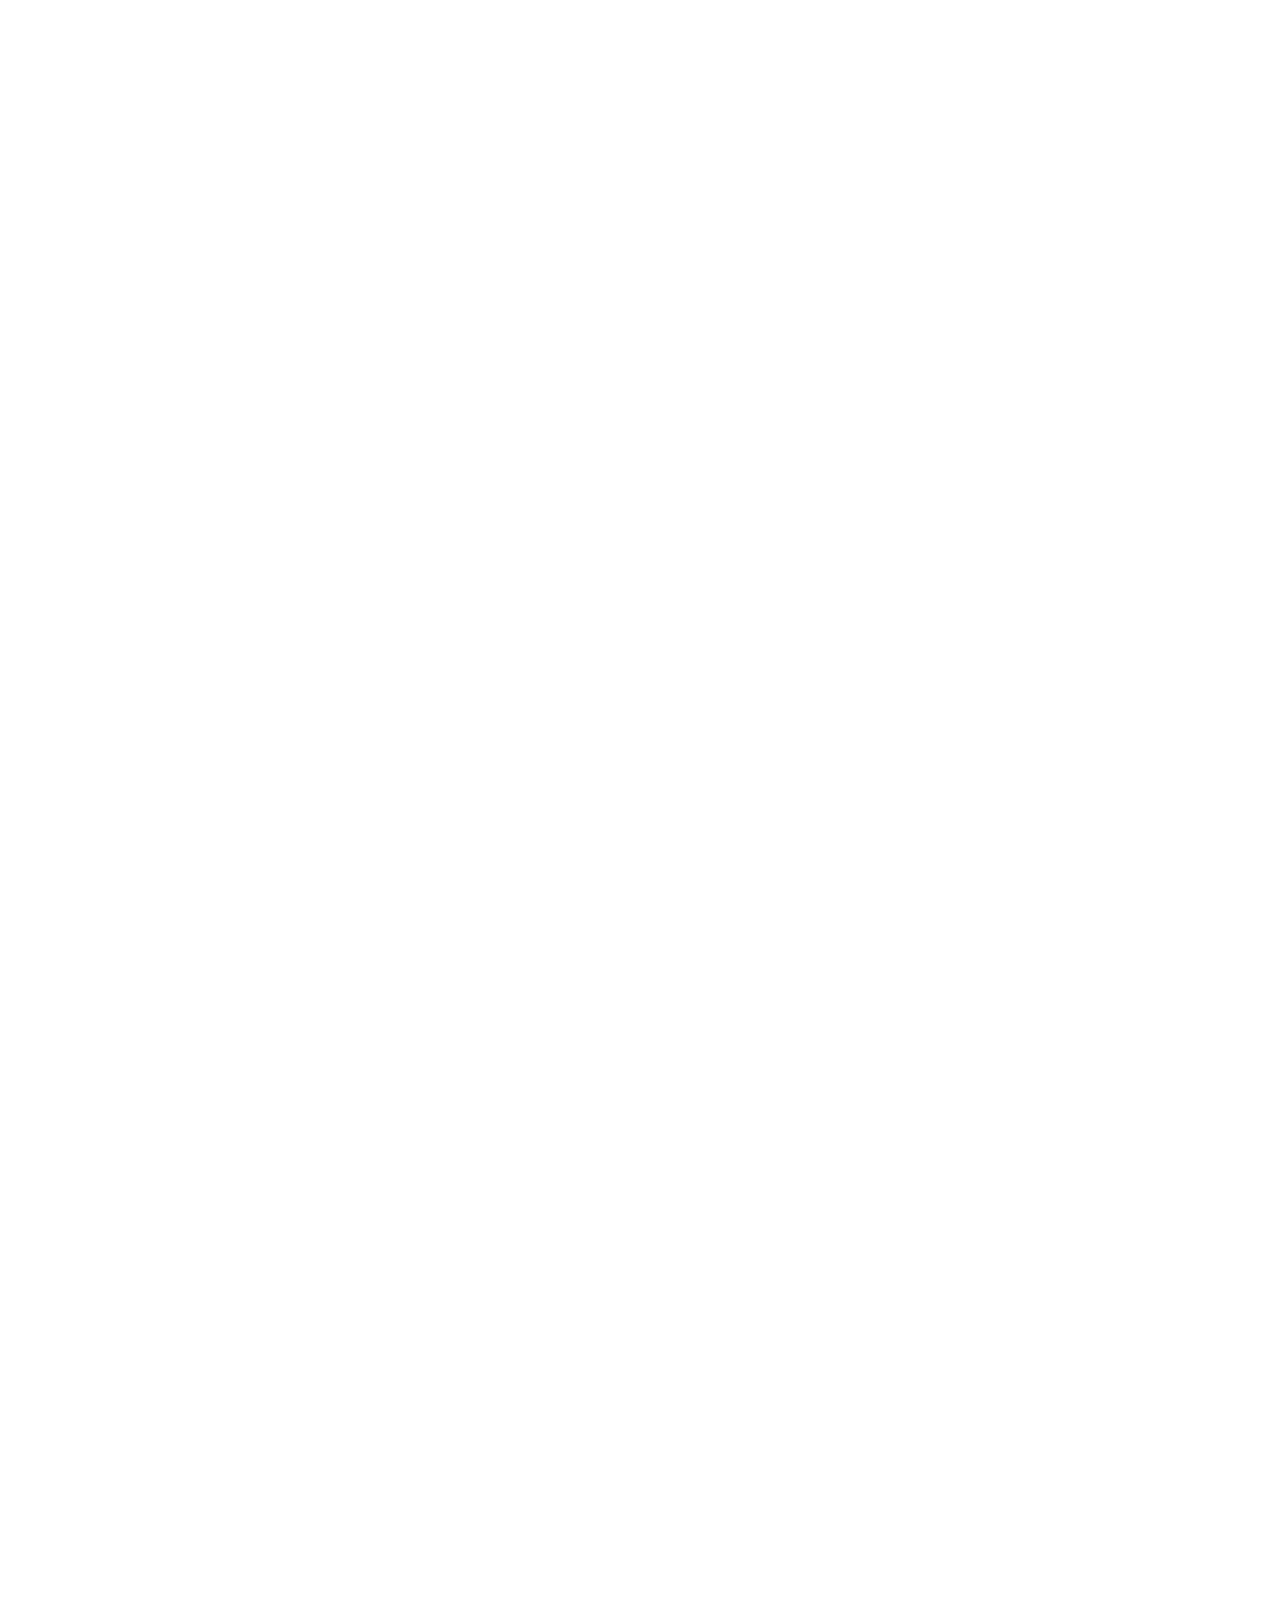
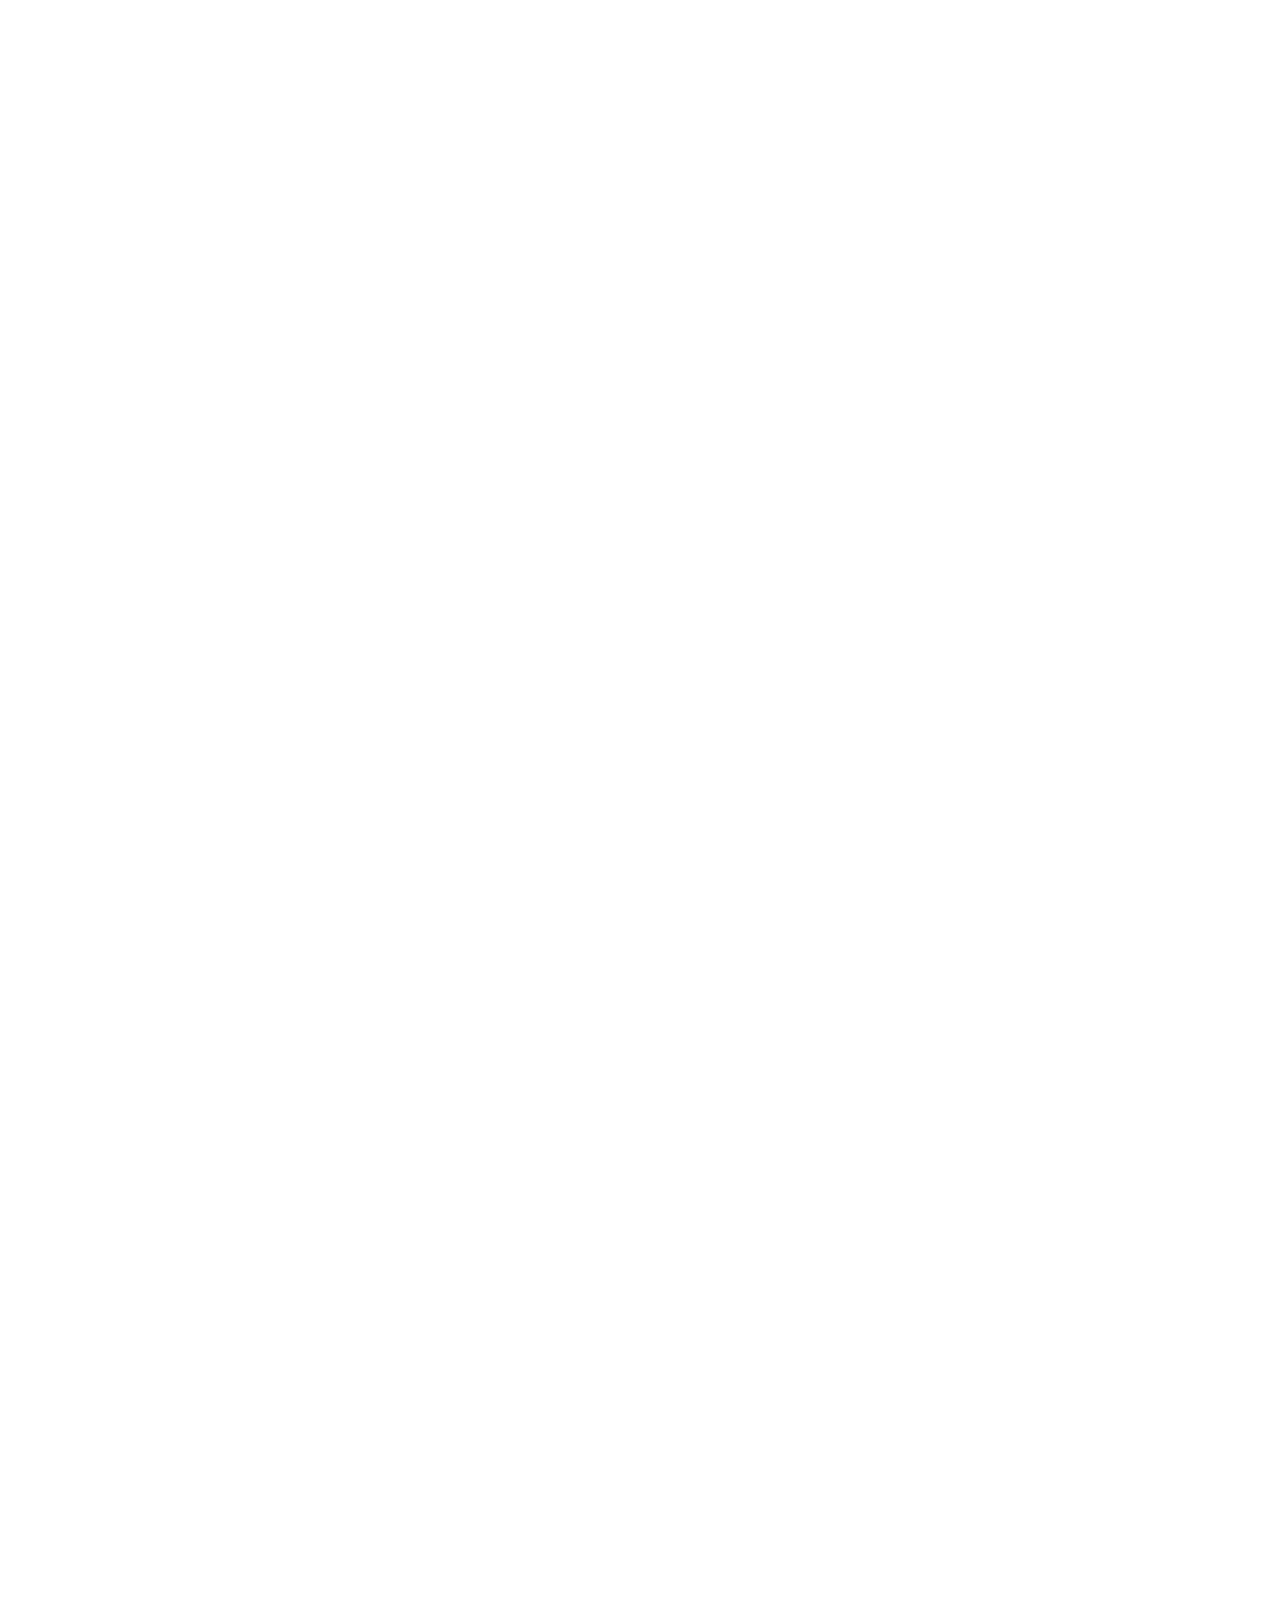
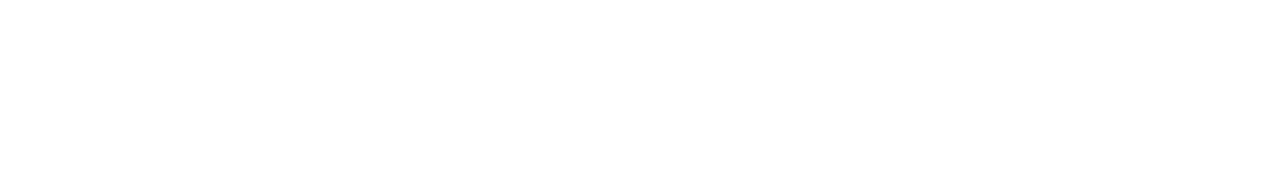
==== landing-5.html @ 776e457e "Merge branch 'master' into gh-pages" ====
<!DOCTYPE html>
<html dir="ltr" lang="en-US">
<head>

	<meta http-equiv="content-type" content="text/html; charset=utf-8" />
	<meta name="author" content="SemiColonWeb" />

	<!-- Stylesheets
	============================================= -->
	<link href="http://fonts.googleapis.com/css?family=Lato:300,400,400italic,600,700|Raleway:300,400,500,600,700|Crete+Round:400italic" rel="stylesheet" type="text/css" />
	<link rel="stylesheet" href="css/bootstrap.css" type="text/css" />
	<link rel="stylesheet" href="style.css" type="text/css" />
	<link rel="stylesheet" href="css/dark.css" type="text/css" />
	<link rel="stylesheet" href="css/font-icons.css" type="text/css" />
	<link rel="stylesheet" href="css/animate.css" type="text/css" />
	<link rel="stylesheet" href="css/magnific-popup.css" type="text/css" />

	<link rel="stylesheet" href="css/responsive.css" type="text/css" />
	<meta name="viewport" content="width=device-width, initial-scale=1" />
	<!--[if lt IE 9]>
		<script src="http://css3-mediaqueries-js.googlecode.com/svn/trunk/css3-mediaqueries.js"></script>
	<![endif]-->

	<!-- Document Title
	============================================= -->
	<title>Landing Page - Style 5 | Canvas</title>

</head>

<body class="stretched">

	<!-- Document Wrapper
	============================================= -->
	<div id="wrapper" class="clearfix">

		<!-- Header
		============================================= -->
		<header id="header" class="transparent-header page-section dark">

			<div id="header-wrap">

				<div class="container clearfix">

					<div id="primary-menu-trigger"><i class="icon-reorder"></i></div>

					<!-- Logo
					============================================= -->
					<div id="logo">
						<a href="index.html" class="standard-logo" data-dark-logo="images/logo-dark.png"><img src="images/logo.png" alt="Canvas Logo"></a>
						<a href="index.html" class="retina-logo" data-dark-logo="images/logo-dark@2x.png"><img src="images/logo@2x.png" alt="Canvas Logo"></a>
					</div><!-- #logo end -->

					<!-- Primary Navigation
					============================================= -->
					<nav id="primary-menu">

						<ul class="one-page-menu">
							<li class="current"><a href="#" data-href="#header"><div>Home</div></a></li>
							<li><a href="#" data-href="#section-features"><div>Features</div></a></li>
							<li><a href="#" data-href="#section-pricing"><div>Pricing</div></a></li>
							<li><a href="#" data-href="#section-testimonials"><div>Testimonials</div></a></li>
							<li><a href="#" data-href="#section-specs"><div>Specifications</div></a></li>
							<li><a href="#" data-href="#section-buy"><div>Buy Now</div></a></li>
						</ul>

					</nav><!-- #primary-menu end -->

				</div>

			</div>

		</header><!-- #header end -->

		<section id="slider" style="background: url(images/landing/landing2.jpg) center; overflow: visible;" data-height-lg="500" data-height-md="500" data-height-sm="600" data-height-xs="600" data-height-xxs="600">
			<div class="container clearfix">

				<div class="contact-widget" data-loader="button">

					<div class="contact-form-result"></div>

					<form action="include/landing-5.php" method="post" role="form" class="landing-wide-form landing-form-overlay dark nobottommargin clearfix">
						<div class="heading-block nobottommargin nobottomborder">
							<h2>Signup for FREE</h2>
							<span>Get 30 Days Unlimited Access</span>
						</div>
						<div class="line" style="margin: 20px 0 30px;"></div>
						<div class="col_full">
							<input type="text" name="template-landing5-name" class="form-control required input-lg not-dark" value="" placeholder="Your Name*">
						</div>
						<div class="col_full">
							<input type="email" name="template-landing5-email" class="form-control required input-lg not-dark" value="" placeholder="Your Email*">
						</div>
						<div class="col_full">
							<input type="password" name="template-landing5-password" class="form-control required input-lg not-dark" value="" placeholder="Choose Password*">
						</div>
						<div class="col_full">
							<input type="password" name="template-landing5-repassword" class="form-control required input-lg not-dark" value="" placeholder="Confirm Password*">
						</div>
						<div class="col_full hidden">
							<input type="text" id="template-landing5-botcheck" name="template-landing5-botcheck" value="" class="form-control" />
						</div>
						<div class="col_full nobottommargin">
							<button class="btn btn-lg btn-danger btn-block nomargin" value="submit" type="submit" style="">START FREE TRIAL</button>
						</div>
					</form>

				</div>

			</div>
		</section>

		<!-- Content
		============================================= -->
		<section id="content" style="overflow: visible;">

			<div class="content-wrap">

				<div class="promo promo-dark promo-full landing-promo header-stick">
					<div class="container clearfix">
						<h3>Beautiful Landing Page designs waiting for you inside <i class="icon-circle-arrow-right" style="position:relative;top:2px;"></i></h3>
						<span>You'll love our beautiful &amp; interactive builder that makes your build process easier &amp; fun.</span>
					</div>
				</div>

				<div class="container clearfix">

					<div class="clear bottommargin-lg"></div>

					<div id="section-features" class="heading-block title-center page-section">
						<h2>Features Overview</h2>
						<span>Some of the Features that are gonna blow your mind off</span>
					</div>

					<div class="col_one_third">
						<div class="feature-box fbox-plain">
							<div class="fbox-icon" data-animate="bounceIn">
								<a href="#"><img src="images/icons/features/responsive.png" alt="Responsive Layout"></a>
							</div>
							<h3>Responsive Layout</h3>
							<p>Powerful Layout with Responsive functionality that can be adapted to any screen size. Resize browser to view.</p>
						</div>
					</div>

					<div class="col_one_third">
						<div class="feature-box fbox-plain">
							<div class="fbox-icon" data-animate="bounceIn" data-delay="200">
								<a href="#"><img src="images/icons/features/retina.png" alt="Retina Graphics"></a>
							</div>
							<h3>Retina Graphics</h3>
							<p>Looks beautiful &amp; ultra-sharp on Retina Screen Displays. Retina Icons, Fonts &amp; all others graphics are optimized.</p>
						</div>
					</div>

					<div class="col_one_third col_last">
						<div class="feature-box fbox-plain">
							<div class="fbox-icon" data-animate="bounceIn" data-delay="400">
								<a href="#"><img src="images/icons/features/performance.png" alt="Powerful Performance"></a>
							</div>
							<h3>Powerful Performance</h3>
							<p>Canvas includes tons of optimized code that are completely customizable and deliver unmatched fast performance.</p>
						</div>
					</div>

					<div class="clear"></div>

					<div class="col_one_third">
						<div class="feature-box fbox-plain">
							<div class="fbox-icon" data-animate="bounceIn" data-delay="600">
								<a href="#"><img src="images/icons/features/flag.png" alt="Responsive Layout"></a>
							</div>
							<h3>Endless Possibilities</h3>
							<p>You have complete easy control on each &amp; every element that provides endless customization possibilities.</p>
						</div>
					</div>

					<div class="col_one_third">
						<div class="feature-box fbox-plain">
							<div class="fbox-icon" data-animate="bounceIn" data-delay="800">
								<a href="#"><img src="images/icons/features/tick.png" alt="Retina Graphics"></a>
							</div>
							<h3>Light &amp; Dark Scheme</h3>
							<p>Change your Website's Primary Scheme instantly by simply adding the dark class to the body.</p>
						</div>
					</div>

					<div class="col_one_third col_last">
						<div class="feature-box fbox-plain">
							<div class="fbox-icon" data-animate="bounceIn" data-delay="1000">
								<a href="#"><img src="images/icons/features/tools.png" alt="Powerful Performance"></a>
							</div>
							<h3>Customizable Fonts</h3>
							<p>Use any Font you like from Google Web Fonts, Typekit or other Web Fonts. They will blend in perfectly.</p>
						</div>
					</div>

					<div class="clear"></div>

					<div class="col_one_third">
						<div class="feature-box fbox-plain">
							<div class="fbox-icon" data-animate="bounceIn" data-delay="1200">
								<a href="#"><img src="images/icons/features/map.png" alt="Responsive Layout"></a>
							</div>
							<h3>Responsive Layout</h3>
							<p>Powerful Layout with Responsive functionality that can be adapted to any screen size. Resize browser to view.</p>
						</div>
					</div>

					<div class="col_one_third">
						<div class="feature-box fbox-plain">
							<div class="fbox-icon" data-animate="bounceIn" data-delay="1400">
								<a href="#"><img src="images/icons/features/seo.png" alt="Retina Graphics"></a>
							</div>
							<h3>Retina Graphics</h3>
							<p>Looks beautiful &amp; ultra-sharp on Retina Screen Displays. Retina Icons, Fonts &amp; all others graphics are optimized.</p>
						</div>
					</div>

					<div class="col_one_third col_last">
						<div class="feature-box fbox-plain">
							<div class="fbox-icon" data-animate="bounceIn" data-delay="1600">
								<a href="#"><img src="images/icons/features/support.png" alt="Powerful Performance"></a>
							</div>
							<h3>Powerful Performance</h3>
							<p>Canvas includes tons of optimized code that are completely customizable and deliver unmatched fast performance.</p>
						</div>
					</div>

					<div class="clear"></div>

					<div class="divider divider-short divider-center"><i class="icon-circle"></i></div>

					<div id="section-pricing" class="heading-block title-center nobottomborder page-section">
						<h2>Pricing Details</h2>
						<span>Our All inclusive Pricing Plan that covers you well</span>
					</div>

					<div class="pricing-box pricing-extended bottommargin clearfix">

						<div class="pricing-desc">
							<div class="pricing-title">
								<h3>How many Themes can you Download today?</h3>
							</div>
							<div class="pricing-features">
								<ul class="iconlist-color cleafix">
									<li><i class="icon-desktop"></i> Ultra Responsive Layouts</li>
									<li><i class="icon-eye-open"></i> Retina Ready Designs</li>
									<li><i class="icon-beaker"></i> Advanced Admin Panel</li>
									<li><i class="icon-magic"></i> Tons of Customization Options</li>
									<li><i class="icon-font"></i> Support for Custom Fonts</li>
									<li><i class="icon-stack3"></i> Premium Sliders Included</li>
									<li><i class="icon-file2"></i> Photoshop Source Files Included</li>
									<li><i class="icon-support"></i> 24x7 Priority Email Support</li>
								</ul>
							</div>
						</div>

						<div class="pricing-action-area">
							<div class="pricing-meta">
								As Low as
							</div>
							<div class="pricing-price">
								<span class="price-unit">&euro;</span>39<span class="price-tenure">monthly</span>
							</div>
							<div class="pricing-action">
								<a href="#" class="button button-3d button-large btn-block nomargin">Get Started</a>
							</div>
						</div>

					</div>

					<div class="clear"></div>

				</div>

				<div class="container clearfix">

					<div id="section-specs" class="heading-block title-center page-section">
						<h2>Product Specifications</h2>
						<span>Complete list of the Tech Specifications for your understanding</span>
					</div>

					<div id="side-navigation">

						<div class="col_one_third">

							<ul class="sidenav">
								<li class="ui-tabs-active"><a href="#snav-content1"><i class="icon-screen"></i>Responsive Layout<i class="icon-chevron-right"></i></a></li>
								<li><a href="#snav-content2"><i class="icon-magic"></i>Retina Ready Display<i class="icon-chevron-right"></i></a></li>
								<li><a href="#snav-content3"><i class="icon-tint"></i>Unlimited Color Options<i class="icon-chevron-right"></i></a></li>
								<li><a href="#snav-content4"><i class="icon-gift"></i>Bootstrap 3.1 Compatible<i class="icon-chevron-right"></i></a></li>
								<li><a href="#snav-content5"><i class="icon-adjust"></i>Light &amp; Dark Scheme<i class="icon-chevron-right"></i></a></li>
							</ul>

						</div>

						<div class="col_two_third col_last">

							<div id="snav-content1">
								<h3>Ultra Responsive Template</h3>
								<img class="alignright img-responsive" src="images/landing/responsive.png" alt="">

								Lorem ipsum dolor sit amet, consectetur adipisicing elit. Quam, ex, inventore, tenetur, repellat ipsam soluta libero amet nam aspernatur perspiciatis quos praesentium et debitis ea odit enim illo aliquid eligendi numquam neque. Ipsum, voluptatibus, perspiciatis a quam aliquid cumque cupiditate id ipsa tempora eveniet. Cupiditate, necessitatibus, consequatur odio. Lorem ipsum dolor sit amet, consectetur adipisicing elit. Dicta, vitae, laboriosam libero nihil labore hic modi? Odit, veritatis nulla molestiae!
							</div>

							<div id="snav-content2">
								<h3>Retina Ready Display</h3>
								Lorem ipsum dolor sit amet, consectetur adipisicing elit. Nam, voluptatem reprehenderit natus facilis id deserunt iusto incidunt cumque odit molestias iste dolor eum esse soluta facere quidem minima in voluptate explicabo ducimus alias ratione aut molestiae omnis fuga labore quod optio modi voluptatum nemo suscipit porro maxime ex. Maiores, ratione eligendi labore quaerat veniam laborum nam rem delectus illum aspernatur quas sequi animi quae nulla alias hic inventore ex perspiciatis nisi consequatur enim a aut dolorum modi quod perferendis dicta impedit magni placeat repellat. Soluta, dicta, dolores, reiciendis, eum accusamus esse et debitis rem fugit fugiat dignissimos pariatur sint quod laborum autem. Nulla, ducimus, culpa, vel esse unde sapiente expedita corrupti consectetur veritatis quas autem laborum mollmquam amet eius. Numquam, ad, quaerat, ab, deleniti rem quae doloremque tenetur ea illum hic amet dolor suscipit porro ducimus excepturi perspiciatis modi praesentium voluptas quos expedita provident adipisci dolorem! Aliquam, ipsum voluptatem et voluptates impedit ab libero similique a. Nisi, ea magni et ab voluptatum nemo numquam odio quis libero aspernatur architecto tempore qui quisquam saepe corrupti necessitatibus natus quos aliquid non voluptatibus quod obcaecati fugiat quibusdam quidem inventore quia eveniet iusto culpa incidunt vero vel in accusamus eum. Molestiae nihil voluptate molestias illum eligendi esse nesciunt.
							</div>

							<div id="snav-content3">
								<img class="alignleft img-responsive" src="http://www.w3schools.com/tags/colormap.gif" alt="">
								<h3>Unlimited Color Options</h3>Dolor aperiam modi aliquam dolores consequatur error commodi ad eius incidunt! Libero, odio incidunt ullam sunt fugiat? Laboriosam, perferendis, debitis, harum soluta iste eos sunt odit architecto porro eveniet sint optio nihil animi. Laudantium, quam, culpa, velit molestias exercitationem reprehenderit enim distinctio aliquam aut ex numquam sequi assumenda veritatis fuga voluptatum. Magni, voluptates adipisci unde sapiente eligendi ea maxime tempora pariatur ipsa.. Lorem ipsum dolor sit amet, consectetur adipisicing elit. Recusandae, aspernatur, saepe, quidem animi hic rem libero earum fuga voluptas culpa iure qui accusantium ab quae dolorum laborum quia repellat fugit aut minima molestias placeat mollitia doloribus quibusdam consectetur officia nesciunt ad. Ab, quod ipsum commodi assumenda doloribus possimus sed laudantium.Lorem ipsum dolor sit amet, consectetur adipisicing elit.
							</div>

							<div id="snav-content4">
								<img class="alignleft img-responsive" src="images/landing/bootstrap.png" alt="">
								<h3>Bootstrap v3.2.0 Compatiable</h3>
								Lorem ipsum dolor sit amet, consectetur adipisicing elit. Debitis, nostrum, dolores id quo nam repudiandae ad culpa architecto minima nemo eaque soluta nulla laborum neque provident saepe facilis expedita numquam quas alias in perferendis accusamus ipsam blanditiis sit voluptatem temporibus vero error veritatis repellat eos reiciendis repellendus quam. Officia dicta ipsam nostrum aperiam. Dolor, expedita enim modi nostrum commodi sint architecto aliquam aut mollitia repellendus deserunt quaerat aspernatur aperiam voluptatibus consequatur rerum consequuntur.
							</div>

							<div id="snav-content5">
								<h3>Light &amp; Dark Scheme Available</h3>
								Lorem ipsum dolor sit amet, consectetur adipisicing elit. Quas, temporibus, maxime, laudantium quidem sapiente deserunt error rerum illum explicabo voluptate velit tempora cupiditate reprehenderit consequuntur nemo in et blanditiis soluta tempore perspiciatis at atque excepturi culpa facere sequi impedit cumque illo molestias saepe eveniet ducimus fugiat reiciendis unde. Modi, at laboriosam ex velit commodi officiis! Neque, consequatur, modi, nulla, voluptatem quibusdam incidunt minus dolores repellat nihil consectetur ducimus aliquid. Eaque, tempora voluptatum accusantium expedita obcaecati magnam voluptates consequatur ut harum rem dolor id error. Officia, repudiandae, eos, quibusdam porro eius esse cupiditate non fugit dignissimos delectus et tempora sequi fugiat quo voluptatem temporibus vel obcaecati? Laboriosam, quis obcaecati quas veniam repellendus officiis et quos velit id natus mollitia dacilis ipsum et perspiciatis officia iste cupiditate ducimus nisi consequuntur excepturi dolorum. Sint, architecto, cumque facere officia harum dicta perferendis inventore excepturi sequi explicabo provident omnis dolore quasi fugit molestiae atque id consectetur reprehenderit laborum beatae consequatur similique.
							</div>

						</div>

					</div>


				</div>

				<div class="section footer-stick">

					<div class="container clearfix">

						<div id="section-buy" class="heading-block title-center nobottomborder page-section">
							<h2>Enough? Start Building!</h2>
							<span>Now that you have read all the Tid-Bits, so start with a plan</span>
						</div>

						<div class="center">

							<a href="#" data-animate="tada" class="button button-3d button-teal button-xlarge nobottommargin"><i class="icon-star3"></i>Start your FREE Trial</a> - OR - <a href="#" data-scrollto="#section-pricing" class="button button-3d button-red button-xlarge nobottommargin"><i class="icon-user2"></i>Sign Up for a Subscription</a>

						</div>

					</div>

				</div>

			</div>

		</section><!-- #content end -->

		<!-- Footer
		============================================= -->
		<footer id="footer" class="dark">

			<div class="container">

				<!-- Footer Widgets
				============================================= -->
				<div class="footer-widgets-wrap clearfix">

					<div class="col_two_third">

						<div class="col_one_third">

							<div class="widget clearfix">

								<img src="images/footer-widget-logo.png" alt="" class="footer-logo">

								<p>We believe in <strong>Simple</strong>, <strong>Creative</strong> &amp; <strong>Flexible</strong> Design Standards.</p>

								<div style="background: url('images/world-map.png') no-repeat center center; background-size: 100%;">
									<address>
										<strong>Headquarters:</strong><br>
										795 Folsom Ave, Suite 600<br>
										San Francisco, CA 94107<br>
									</address>
									<abbr title="Phone Number"><strong>Phone:</strong></abbr> (91) 8547 632521<br>
									<abbr title="Fax"><strong>Fax:</strong></abbr> (91) 11 4752 1433<br>
									<abbr title="Email Address"><strong>Email:</strong></abbr> info@canvas.com
								</div>

							</div>

						</div>

						<div class="col_one_third">

							<div class="widget widget_links clearfix">

								<h4>Blogroll</h4>

								<ul>
									<li><a href="http://codex.wordpress.org/">Documentation</a></li>
									<li><a href="http://wordpress.org/support/forum/requests-and-feedback">Feedback</a></li>
									<li><a href="http://wordpress.org/extend/plugins/">Plugins</a></li>
									<li><a href="http://wordpress.org/support/">Support Forums</a></li>
									<li><a href="http://wordpress.org/extend/themes/">Themes</a></li>
									<li><a href="http://wordpress.org/news/">WordPress Blog</a></li>
									<li><a href="http://planet.wordpress.org/">WordPress Planet</a></li>
								</ul>

							</div>

						</div>

						<div class="col_one_third col_last">

							<div class="widget clearfix">
								<h4>Recent Posts</h4>

								<div id="post-list-footer">
									<div class="spost clearfix">
										<div class="entry-c">
											<div class="entry-title">
												<h4><a href="#">Lorem ipsum dolor sit amet, consectetur</a></h4>
											</div>
											<ul class="entry-meta">
												<li>10th July 2014</li>
											</ul>
										</div>
									</div>

									<div class="spost clearfix">
										<div class="entry-c">
											<div class="entry-title">
												<h4><a href="#">Elit Assumenda vel amet dolorum quasi</a></h4>
											</div>
											<ul class="entry-meta">
												<li>10th July 2014</li>
											</ul>
										</div>
									</div>

									<div class="spost clearfix">
										<div class="entry-c">
											<div class="entry-title">
												<h4><a href="#">Debitis nihil placeat, illum est nisi</a></h4>
											</div>
											<ul class="entry-meta">
												<li>10th July 2014</li>
											</ul>
										</div>
									</div>
								</div>
							</div>

						</div>

					</div>

					<div class="col_one_third col_last">

						<div class="widget clearfix" style="margin-bottom: -20px;">

							<div class="row">

								<div class="col-md-6 bottommargin-sm">
									<div class="counter counter-small"><span data-from="50" data-to="15065421" data-refresh-interval="80" data-speed="3000" data-comma="true"></span></div>
									<h5 class="nobottommargin">Total Downloads</h5>
								</div>

								<div class="col-md-6 bottommargin-sm">
									<div class="counter counter-small"><span data-from="100" data-to="18465" data-refresh-interval="50" data-speed="2000" data-comma="true"></span></div>
									<h5 class="nobottommargin">Clients</h5>
								</div>

							</div>

						</div>

						<div class="widget subscribe-widget clearfix">
							<h5><strong>Subscribe</strong> to Our Newsletter to get Important News, Amazing Offers &amp; Inside Scoops:</h5>
							<div class="widget-subscribe-form-result"></div>
							<form id="widget-subscribe-form" action="include/subscribe.php" role="form" method="post" class="nobottommargin">
								<div class="input-group divcenter">
									<span class="input-group-addon"><i class="icon-email2"></i></span>
									<input type="email" id="widget-subscribe-form-email" name="widget-subscribe-form-email" class="form-control required email" placeholder="Enter your Email">
									<span class="input-group-btn">
										<button class="btn btn-success" type="submit">Subscribe</button>
									</span>
								</div>
							</form>
						</div>

						<div class="widget clearfix" style="margin-bottom: -20px;">

							<div class="row">

								<div class="col-md-6 clearfix bottommargin-sm">
									<a href="#" class="social-icon si-dark si-colored si-facebook nobottommargin" style="margin-right: 10px;">
										<i class="icon-facebook"></i>
										<i class="icon-facebook"></i>
									</a>
									<a href="#"><small style="display: block; margin-top: 3px;"><strong>Like us</strong><br>on Facebook</small></a>
								</div>
								<div class="col-md-6 clearfix">
									<a href="#" class="social-icon si-dark si-colored si-rss nobottommargin" style="margin-right: 10px;">
										<i class="icon-rss"></i>
										<i class="icon-rss"></i>
									</a>
									<a href="#"><small style="display: block; margin-top: 3px;"><strong>Subscribe</strong><br>to RSS Feeds</small></a>
								</div>

							</div>

						</div>

					</div>

				</div><!-- .footer-widgets-wrap end -->

			</div>

			<!-- Copyrights
			============================================= -->
			<div id="copyrights">

				<div class="container clearfix">

					<div class="col_half">
						Copyrights &copy; 2014 All Rights Reserved by Canvas Inc.<br>
						<div class="copyright-links"><a href="#">Terms of Use</a> / <a href="#">Privacy Policy</a></div>
					</div>

					<div class="col_half col_last tright">
						<div class="fright clearfix">
							<a href="#" class="social-icon si-small si-borderless si-facebook">
								<i class="icon-facebook"></i>
								<i class="icon-facebook"></i>
							</a>

							<a href="#" class="social-icon si-small si-borderless si-twitter">
								<i class="icon-twitter"></i>
								<i class="icon-twitter"></i>
							</a>

							<a href="#" class="social-icon si-small si-borderless si-gplus">
								<i class="icon-gplus"></i>
								<i class="icon-gplus"></i>
							</a>

							<a href="#" class="social-icon si-small si-borderless si-pinterest">
								<i class="icon-pinterest"></i>
								<i class="icon-pinterest"></i>
							</a>

							<a href="#" class="social-icon si-small si-borderless si-vimeo">
								<i class="icon-vimeo"></i>
								<i class="icon-vimeo"></i>
							</a>

							<a href="#" class="social-icon si-small si-borderless si-github">
								<i class="icon-github"></i>
								<i class="icon-github"></i>
							</a>

							<a href="#" class="social-icon si-small si-borderless si-yahoo">
								<i class="icon-yahoo"></i>
								<i class="icon-yahoo"></i>
							</a>

							<a href="#" class="social-icon si-small si-borderless si-linkedin">
								<i class="icon-linkedin"></i>
								<i class="icon-linkedin"></i>
							</a>
						</div>

						<div class="clear"></div>

						<i class="icon-envelope2"></i> info@canvas.com <span class="middot">&middot;</span> <i class="icon-headphones"></i> +91-11-6541-6369 <span class="middot">&middot;</span> <i class="icon-skype2"></i> CanvasOnSkype
					</div>

				</div>

			</div><!-- #copyrights end -->

		</footer><!-- #footer end -->

	</div><!-- #wrapper end -->

	<!-- Go To Top
	============================================= -->
	<div id="gotoTop" class="icon-angle-up"></div>

	<!-- External JavaScripts
	============================================= -->
	<script type="text/javascript" src="js/jquery.js"></script>
	<script type="text/javascript" src="js/plugins.js"></script>

	<!-- Footer Scripts
	============================================= -->
	<script type="text/javascript" src="js/functions.js"></script>

	<script type="text/javascript">
		$(function() {
			$( "#side-navigation" ).tabs({ show: { effect: "fade", duration: 400 } });
		});
	</script>

</body>
</html>
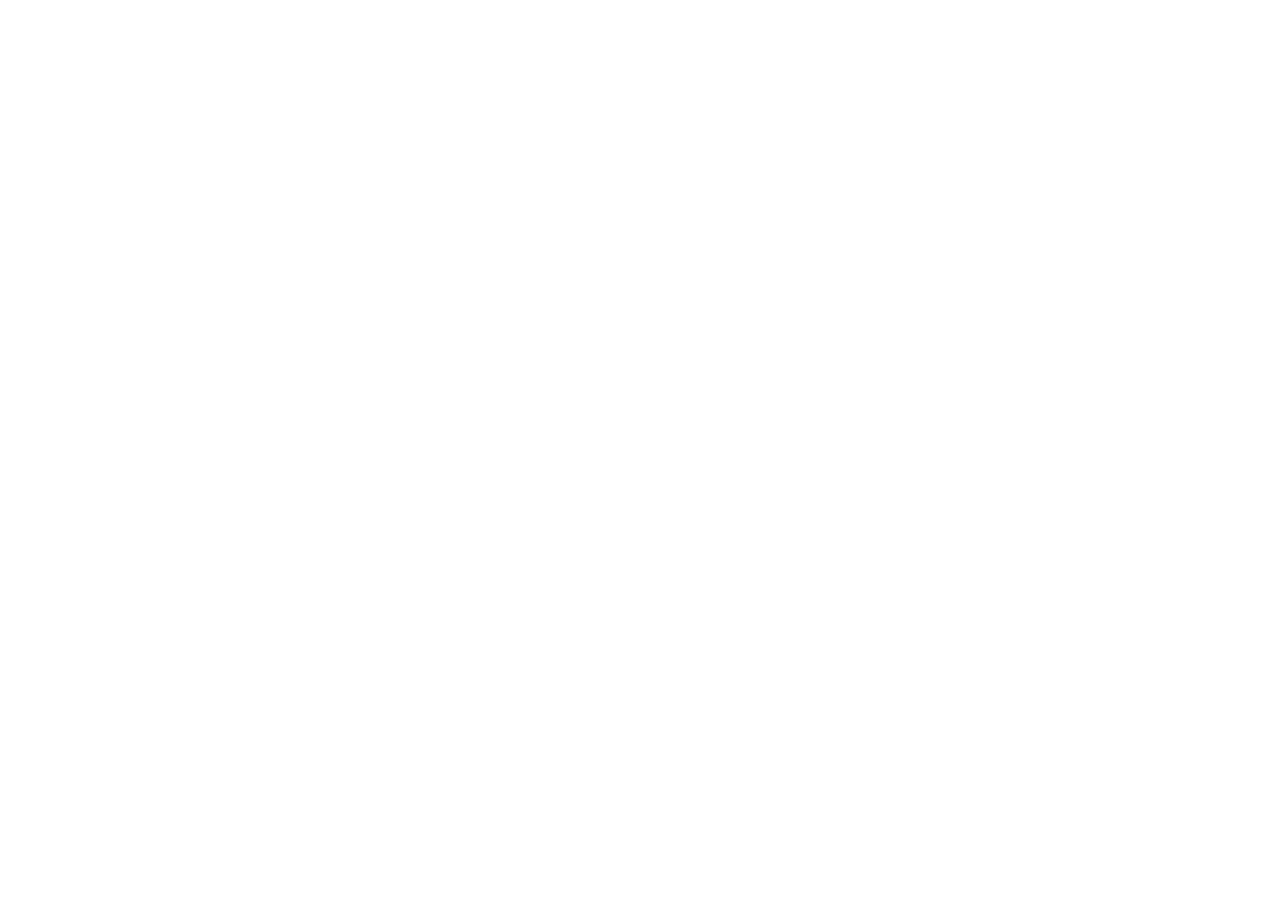
==== commit 717e190e: "Active product spec section" ====
--- a/landing-5.html
+++ b/landing-5.html
@@ -32,245 +32,11 @@
 	<!-- Document Wrapper
 	============================================= -->
 	<div id="wrapper" class="clearfix">
-
-		<!-- Header
-		============================================= -->
-		<header id="header" class="transparent-header page-section dark">
-
-			<div id="header-wrap">
-
-				<div class="container clearfix">
-
-					<div id="primary-menu-trigger"><i class="icon-reorder"></i></div>
-
-					<!-- Logo
-					============================================= -->
-					<div id="logo">
-						<a href="index.html" class="standard-logo" data-dark-logo="images/logo-dark.png"><img src="images/logo.png" alt="Canvas Logo"></a>
-						<a href="index.html" class="retina-logo" data-dark-logo="images/logo-dark@2x.png"><img src="images/logo@2x.png" alt="Canvas Logo"></a>
-					</div><!-- #logo end -->
-
-					<!-- Primary Navigation
-					============================================= -->
-					<nav id="primary-menu">
-
-						<ul class="one-page-menu">
-							<li class="current"><a href="#" data-href="#header"><div>Home</div></a></li>
-							<li><a href="#" data-href="#section-features"><div>Features</div></a></li>
-							<li><a href="#" data-href="#section-pricing"><div>Pricing</div></a></li>
-							<li><a href="#" data-href="#section-testimonials"><div>Testimonials</div></a></li>
-							<li><a href="#" data-href="#section-specs"><div>Specifications</div></a></li>
-							<li><a href="#" data-href="#section-buy"><div>Buy Now</div></a></li>
-						</ul>
-
-					</nav><!-- #primary-menu end -->
-
-				</div>
-
-			</div>
-
-		</header><!-- #header end -->
-
-		<section id="slider" style="background: url(images/landing/landing2.jpg) center; overflow: visible;" data-height-lg="500" data-height-md="500" data-height-sm="600" data-height-xs="600" data-height-xxs="600">
-			<div class="container clearfix">
-
-				<div class="contact-widget" data-loader="button">
-
-					<div class="contact-form-result"></div>
-
-					<form action="include/landing-5.php" method="post" role="form" class="landing-wide-form landing-form-overlay dark nobottommargin clearfix">
-						<div class="heading-block nobottommargin nobottomborder">
-							<h2>Signup for FREE</h2>
-							<span>Get 30 Days Unlimited Access</span>
-						</div>
-						<div class="line" style="margin: 20px 0 30px;"></div>
-						<div class="col_full">
-							<input type="text" name="template-landing5-name" class="form-control required input-lg not-dark" value="" placeholder="Your Name*">
-						</div>
-						<div class="col_full">
-							<input type="email" name="template-landing5-email" class="form-control required input-lg not-dark" value="" placeholder="Your Email*">
-						</div>
-						<div class="col_full">
-							<input type="password" name="template-landing5-password" class="form-control required input-lg not-dark" value="" placeholder="Choose Password*">
-						</div>
-						<div class="col_full">
-							<input type="password" name="template-landing5-repassword" class="form-control required input-lg not-dark" value="" placeholder="Confirm Password*">
-						</div>
-						<div class="col_full hidden">
-							<input type="text" id="template-landing5-botcheck" name="template-landing5-botcheck" value="" class="form-control" />
-						</div>
-						<div class="col_full nobottommargin">
-							<button class="btn btn-lg btn-danger btn-block nomargin" value="submit" type="submit" style="">START FREE TRIAL</button>
-						</div>
-					</form>
-
-				</div>
-
-			</div>
-		</section>
-
 		<!-- Content
 		============================================= -->
 		<section id="content" style="overflow: visible;">
 
 			<div class="content-wrap">
-
-				<div class="promo promo-dark promo-full landing-promo header-stick">
-					<div class="container clearfix">
-						<h3>Beautiful Landing Page designs waiting for you inside <i class="icon-circle-arrow-right" style="position:relative;top:2px;"></i></h3>
-						<span>You'll love our beautiful &amp; interactive builder that makes your build process easier &amp; fun.</span>
-					</div>
-				</div>
-
-				<div class="container clearfix">
-
-					<div class="clear bottommargin-lg"></div>
-
-					<div id="section-features" class="heading-block title-center page-section">
-						<h2>Features Overview</h2>
-						<span>Some of the Features that are gonna blow your mind off</span>
-					</div>
-
-					<div class="col_one_third">
-						<div class="feature-box fbox-plain">
-							<div class="fbox-icon" data-animate="bounceIn">
-								<a href="#"><img src="images/icons/features/responsive.png" alt="Responsive Layout"></a>
-							</div>
-							<h3>Responsive Layout</h3>
-							<p>Powerful Layout with Responsive functionality that can be adapted to any screen size. Resize browser to view.</p>
-						</div>
-					</div>
-
-					<div class="col_one_third">
-						<div class="feature-box fbox-plain">
-							<div class="fbox-icon" data-animate="bounceIn" data-delay="200">
-								<a href="#"><img src="images/icons/features/retina.png" alt="Retina Graphics"></a>
-							</div>
-							<h3>Retina Graphics</h3>
-							<p>Looks beautiful &amp; ultra-sharp on Retina Screen Displays. Retina Icons, Fonts &amp; all others graphics are optimized.</p>
-						</div>
-					</div>
-
-					<div class="col_one_third col_last">
-						<div class="feature-box fbox-plain">
-							<div class="fbox-icon" data-animate="bounceIn" data-delay="400">
-								<a href="#"><img src="images/icons/features/performance.png" alt="Powerful Performance"></a>
-							</div>
-							<h3>Powerful Performance</h3>
-							<p>Canvas includes tons of optimized code that are completely customizable and deliver unmatched fast performance.</p>
-						</div>
-					</div>
-
-					<div class="clear"></div>
-
-					<div class="col_one_third">
-						<div class="feature-box fbox-plain">
-							<div class="fbox-icon" data-animate="bounceIn" data-delay="600">
-								<a href="#"><img src="images/icons/features/flag.png" alt="Responsive Layout"></a>
-							</div>
-							<h3>Endless Possibilities</h3>
-							<p>You have complete easy control on each &amp; every element that provides endless customization possibilities.</p>
-						</div>
-					</div>
-
-					<div class="col_one_third">
-						<div class="feature-box fbox-plain">
-							<div class="fbox-icon" data-animate="bounceIn" data-delay="800">
-								<a href="#"><img src="images/icons/features/tick.png" alt="Retina Graphics"></a>
-							</div>
-							<h3>Light &amp; Dark Scheme</h3>
-							<p>Change your Website's Primary Scheme instantly by simply adding the dark class to the body.</p>
-						</div>
-					</div>
-
-					<div class="col_one_third col_last">
-						<div class="feature-box fbox-plain">
-							<div class="fbox-icon" data-animate="bounceIn" data-delay="1000">
-								<a href="#"><img src="images/icons/features/tools.png" alt="Powerful Performance"></a>
-							</div>
-							<h3>Customizable Fonts</h3>
-							<p>Use any Font you like from Google Web Fonts, Typekit or other Web Fonts. They will blend in perfectly.</p>
-						</div>
-					</div>
-
-					<div class="clear"></div>
-
-					<div class="col_one_third">
-						<div class="feature-box fbox-plain">
-							<div class="fbox-icon" data-animate="bounceIn" data-delay="1200">
-								<a href="#"><img src="images/icons/features/map.png" alt="Responsive Layout"></a>
-							</div>
-							<h3>Responsive Layout</h3>
-							<p>Powerful Layout with Responsive functionality that can be adapted to any screen size. Resize browser to view.</p>
-						</div>
-					</div>
-
-					<div class="col_one_third">
-						<div class="feature-box fbox-plain">
-							<div class="fbox-icon" data-animate="bounceIn" data-delay="1400">
-								<a href="#"><img src="images/icons/features/seo.png" alt="Retina Graphics"></a>
-							</div>
-							<h3>Retina Graphics</h3>
-							<p>Looks beautiful &amp; ultra-sharp on Retina Screen Displays. Retina Icons, Fonts &amp; all others graphics are optimized.</p>
-						</div>
-					</div>
-
-					<div class="col_one_third col_last">
-						<div class="feature-box fbox-plain">
-							<div class="fbox-icon" data-animate="bounceIn" data-delay="1600">
-								<a href="#"><img src="images/icons/features/support.png" alt="Powerful Performance"></a>
-							</div>
-							<h3>Powerful Performance</h3>
-							<p>Canvas includes tons of optimized code that are completely customizable and deliver unmatched fast performance.</p>
-						</div>
-					</div>
-
-					<div class="clear"></div>
-
-					<div class="divider divider-short divider-center"><i class="icon-circle"></i></div>
-
-					<div id="section-pricing" class="heading-block title-center nobottomborder page-section">
-						<h2>Pricing Details</h2>
-						<span>Our All inclusive Pricing Plan that covers you well</span>
-					</div>
-
-					<div class="pricing-box pricing-extended bottommargin clearfix">
-
-						<div class="pricing-desc">
-							<div class="pricing-title">
-								<h3>How many Themes can you Download today?</h3>
-							</div>
-							<div class="pricing-features">
-								<ul class="iconlist-color cleafix">
-									<li><i class="icon-desktop"></i> Ultra Responsive Layouts</li>
-									<li><i class="icon-eye-open"></i> Retina Ready Designs</li>
-									<li><i class="icon-beaker"></i> Advanced Admin Panel</li>
-									<li><i class="icon-magic"></i> Tons of Customization Options</li>
-									<li><i class="icon-font"></i> Support for Custom Fonts</li>
-									<li><i class="icon-stack3"></i> Premium Sliders Included</li>
-									<li><i class="icon-file2"></i> Photoshop Source Files Included</li>
-									<li><i class="icon-support"></i> 24x7 Priority Email Support</li>
-								</ul>
-							</div>
-						</div>
-
-						<div class="pricing-action-area">
-							<div class="pricing-meta">
-								As Low as
-							</div>
-							<div class="pricing-price">
-								<span class="price-unit">&euro;</span>39<span class="price-tenure">monthly</span>
-							</div>
-							<div class="pricing-action">
-								<a href="#" class="button button-3d button-large btn-block nomargin">Get Started</a>
-							</div>
-						</div>
-
-					</div>
-
-					<div class="clear"></div>
-
-				</div>
 
 				<div class="container clearfix">
 
@@ -330,263 +96,11 @@
 
 				</div>
 
-				<div class="section footer-stick">
-
-					<div class="container clearfix">
-
-						<div id="section-buy" class="heading-block title-center nobottomborder page-section">
-							<h2>Enough? Start Building!</h2>
-							<span>Now that you have read all the Tid-Bits, so start with a plan</span>
-						</div>
-
-						<div class="center">
-
-							<a href="#" data-animate="tada" class="button button-3d button-teal button-xlarge nobottommargin"><i class="icon-star3"></i>Start your FREE Trial</a> - OR - <a href="#" data-scrollto="#section-pricing" class="button button-3d button-red button-xlarge nobottommargin"><i class="icon-user2"></i>Sign Up for a Subscription</a>
-
-						</div>
-
-					</div>
-
-				</div>
-
 			</div>
 
 		</section><!-- #content end -->
-
-		<!-- Footer
-		============================================= -->
-		<footer id="footer" class="dark">
-
-			<div class="container">
-
-				<!-- Footer Widgets
-				============================================= -->
-				<div class="footer-widgets-wrap clearfix">
-
-					<div class="col_two_third">
-
-						<div class="col_one_third">
-
-							<div class="widget clearfix">
-
-								<img src="images/footer-widget-logo.png" alt="" class="footer-logo">
-
-								<p>We believe in <strong>Simple</strong>, <strong>Creative</strong> &amp; <strong>Flexible</strong> Design Standards.</p>
-
-								<div style="background: url('images/world-map.png') no-repeat center center; background-size: 100%;">
-									<address>
-										<strong>Headquarters:</strong><br>
-										795 Folsom Ave, Suite 600<br>
-										San Francisco, CA 94107<br>
-									</address>
-									<abbr title="Phone Number"><strong>Phone:</strong></abbr> (91) 8547 632521<br>
-									<abbr title="Fax"><strong>Fax:</strong></abbr> (91) 11 4752 1433<br>
-									<abbr title="Email Address"><strong>Email:</strong></abbr> info@canvas.com
-								</div>
-
-							</div>
-
-						</div>
-
-						<div class="col_one_third">
-
-							<div class="widget widget_links clearfix">
-
-								<h4>Blogroll</h4>
-
-								<ul>
-									<li><a href="http://codex.wordpress.org/">Documentation</a></li>
-									<li><a href="http://wordpress.org/support/forum/requests-and-feedback">Feedback</a></li>
-									<li><a href="http://wordpress.org/extend/plugins/">Plugins</a></li>
-									<li><a href="http://wordpress.org/support/">Support Forums</a></li>
-									<li><a href="http://wordpress.org/extend/themes/">Themes</a></li>
-									<li><a href="http://wordpress.org/news/">WordPress Blog</a></li>
-									<li><a href="http://planet.wordpress.org/">WordPress Planet</a></li>
-								</ul>
-
-							</div>
-
-						</div>
-
-						<div class="col_one_third col_last">
-
-							<div class="widget clearfix">
-								<h4>Recent Posts</h4>
-
-								<div id="post-list-footer">
-									<div class="spost clearfix">
-										<div class="entry-c">
-											<div class="entry-title">
-												<h4><a href="#">Lorem ipsum dolor sit amet, consectetur</a></h4>
-											</div>
-											<ul class="entry-meta">
-												<li>10th July 2014</li>
-											</ul>
-										</div>
-									</div>
-
-									<div class="spost clearfix">
-										<div class="entry-c">
-											<div class="entry-title">
-												<h4><a href="#">Elit Assumenda vel amet dolorum quasi</a></h4>
-											</div>
-											<ul class="entry-meta">
-												<li>10th July 2014</li>
-											</ul>
-										</div>
-									</div>
-
-									<div class="spost clearfix">
-										<div class="entry-c">
-											<div class="entry-title">
-												<h4><a href="#">Debitis nihil placeat, illum est nisi</a></h4>
-											</div>
-											<ul class="entry-meta">
-												<li>10th July 2014</li>
-											</ul>
-										</div>
-									</div>
-								</div>
-							</div>
-
-						</div>
-
-					</div>
-
-					<div class="col_one_third col_last">
-
-						<div class="widget clearfix" style="margin-bottom: -20px;">
-
-							<div class="row">
-
-								<div class="col-md-6 bottommargin-sm">
-									<div class="counter counter-small"><span data-from="50" data-to="15065421" data-refresh-interval="80" data-speed="3000" data-comma="true"></span></div>
-									<h5 class="nobottommargin">Total Downloads</h5>
-								</div>
-
-								<div class="col-md-6 bottommargin-sm">
-									<div class="counter counter-small"><span data-from="100" data-to="18465" data-refresh-interval="50" data-speed="2000" data-comma="true"></span></div>
-									<h5 class="nobottommargin">Clients</h5>
-								</div>
-
-							</div>
-
-						</div>
-
-						<div class="widget subscribe-widget clearfix">
-							<h5><strong>Subscribe</strong> to Our Newsletter to get Important News, Amazing Offers &amp; Inside Scoops:</h5>
-							<div class="widget-subscribe-form-result"></div>
-							<form id="widget-subscribe-form" action="include/subscribe.php" role="form" method="post" class="nobottommargin">
-								<div class="input-group divcenter">
-									<span class="input-group-addon"><i class="icon-email2"></i></span>
-									<input type="email" id="widget-subscribe-form-email" name="widget-subscribe-form-email" class="form-control required email" placeholder="Enter your Email">
-									<span class="input-group-btn">
-										<button class="btn btn-success" type="submit">Subscribe</button>
-									</span>
-								</div>
-							</form>
-						</div>
-
-						<div class="widget clearfix" style="margin-bottom: -20px;">
-
-							<div class="row">
-
-								<div class="col-md-6 clearfix bottommargin-sm">
-									<a href="#" class="social-icon si-dark si-colored si-facebook nobottommargin" style="margin-right: 10px;">
-										<i class="icon-facebook"></i>
-										<i class="icon-facebook"></i>
-									</a>
-									<a href="#"><small style="display: block; margin-top: 3px;"><strong>Like us</strong><br>on Facebook</small></a>
-								</div>
-								<div class="col-md-6 clearfix">
-									<a href="#" class="social-icon si-dark si-colored si-rss nobottommargin" style="margin-right: 10px;">
-										<i class="icon-rss"></i>
-										<i class="icon-rss"></i>
-									</a>
-									<a href="#"><small style="display: block; margin-top: 3px;"><strong>Subscribe</strong><br>to RSS Feeds</small></a>
-								</div>
-
-							</div>
-
-						</div>
-
-					</div>
-
-				</div><!-- .footer-widgets-wrap end -->
-
-			</div>
-
-			<!-- Copyrights
-			============================================= -->
-			<div id="copyrights">
-
-				<div class="container clearfix">
-
-					<div class="col_half">
-						Copyrights &copy; 2014 All Rights Reserved by Canvas Inc.<br>
-						<div class="copyright-links"><a href="#">Terms of Use</a> / <a href="#">Privacy Policy</a></div>
-					</div>
-
-					<div class="col_half col_last tright">
-						<div class="fright clearfix">
-							<a href="#" class="social-icon si-small si-borderless si-facebook">
-								<i class="icon-facebook"></i>
-								<i class="icon-facebook"></i>
-							</a>
-
-							<a href="#" class="social-icon si-small si-borderless si-twitter">
-								<i class="icon-twitter"></i>
-								<i class="icon-twitter"></i>
-							</a>
-
-							<a href="#" class="social-icon si-small si-borderless si-gplus">
-								<i class="icon-gplus"></i>
-								<i class="icon-gplus"></i>
-							</a>
-
-							<a href="#" class="social-icon si-small si-borderless si-pinterest">
-								<i class="icon-pinterest"></i>
-								<i class="icon-pinterest"></i>
-							</a>
-
-							<a href="#" class="social-icon si-small si-borderless si-vimeo">
-								<i class="icon-vimeo"></i>
-								<i class="icon-vimeo"></i>
-							</a>
-
-							<a href="#" class="social-icon si-small si-borderless si-github">
-								<i class="icon-github"></i>
-								<i class="icon-github"></i>
-							</a>
-
-							<a href="#" class="social-icon si-small si-borderless si-yahoo">
-								<i class="icon-yahoo"></i>
-								<i class="icon-yahoo"></i>
-							</a>
-
-							<a href="#" class="social-icon si-small si-borderless si-linkedin">
-								<i class="icon-linkedin"></i>
-								<i class="icon-linkedin"></i>
-							</a>
-						</div>
-
-						<div class="clear"></div>
-
-						<i class="icon-envelope2"></i> info@canvas.com <span class="middot">&middot;</span> <i class="icon-headphones"></i> +91-11-6541-6369 <span class="middot">&middot;</span> <i class="icon-skype2"></i> CanvasOnSkype
-					</div>
-
-				</div>
-
-			</div><!-- #copyrights end -->
-
-		</footer><!-- #footer end -->
-
-	</div><!-- #wrapper end -->
-
-	<!-- Go To Top
-	============================================= -->
-	<div id="gotoTop" class="icon-angle-up"></div>
-
+    </div>
+    
 	<!-- External JavaScripts
 	============================================= -->
 	<script type="text/javascript" src="js/jquery.js"></script>
--- a/style.css
+++ b/style.css
@@ -10277,7 +10277,7 @@
 
 .rounded-skill {
 	display: inline-block;
-	margin: 0 15px 15px;
+	margin: 0 30px 30px;
 	display: inline-block;
 	position: relative;
 	text-align: center;
@@ -10312,6 +10312,7 @@
 	margin: 0;
 	list-style: none;
 	padding-top: 25px;
+    padding-bottom: 30px;
 }
 
 .skills li {
